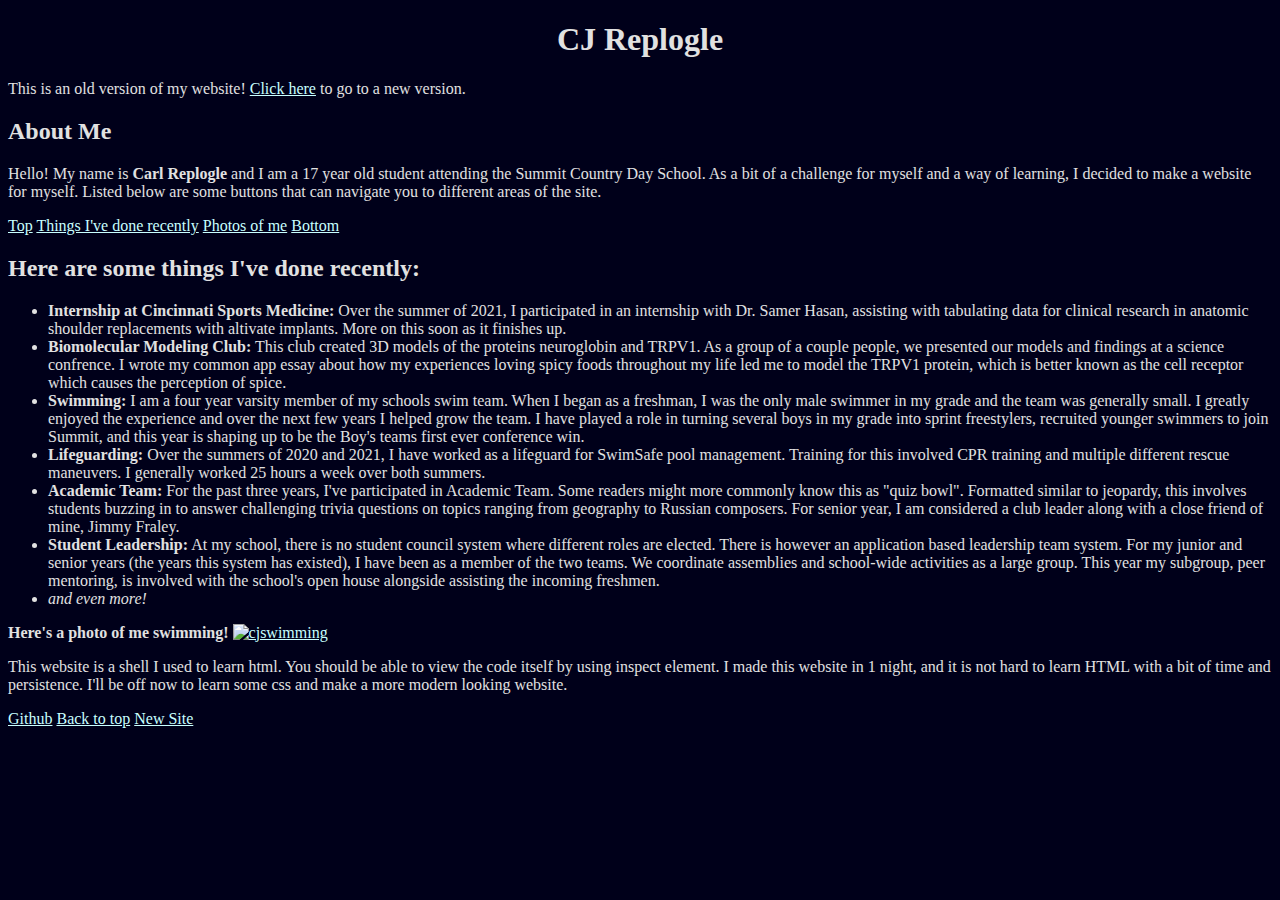
==== old.html @ 6d109f89 "old site/new site multipage update" ====
<!DOCTYPE html>
<html>
<head>
    <!-- If someone bothers to look at this, hello from CJ! 8/2021 -->
    
    <style>
        h1 {color: rgb(225,225,225)}
        h1 {text-align:center;}
        h1 {font-family:tahoma}
        h2 {color: rgb(225,225,225)}
        h2 {font-family:tahoma}
        h3 {color: rgb(225,225,225)}
        h3 {font-family:tahoma}
        body {background-color: rgb(0,0,26)}
        body {font-family:tahoma}
        p {color: rgb(225,225,225)}
        p {font-family:tahoma}
        ul {color: rgb(225,225,225)}
        ul {font-family:tahoma}
        a {color: rgb(200,255,255)}
        a {font-family:tahoma}
    
    </style>
    <body>
        <h1 id=top> CJ Replogle</h1>
        <p>This is an old version of my website! <a href="index.html">Click here</a> to go to a new version.</p>
        <h2> About Me</h2>
        <p>Hello! My name is <strong>Carl Replogle</strong> and I am a 17 year old student attending the Summit Country Day School. As a bit of a challenge for myself and a way of learning, I decided to make a website for myself. Listed below are some buttons that can navigate you to different areas of the site.</p>
        
        <a href=#top>Top</a>
        <a href=#extracurriculars>Things I've done recently</a>
        <a href=#photo>Photos of me</a>
        <a href="#bottom">Bottom</a>
        
        <h2 id=extracurriculars>Here are some things I've done recently:</h2>
        <ul>
            <li class="EC"><strong>Internship at Cincinnati Sports Medicine:</strong> Over the summer of 2021, I participated in an internship with Dr. Samer Hasan, assisting with tabulating data for clinical research in anatomic shoulder replacements with altivate implants. More on this soon as it finishes up. </li>
            <li class="EC"><strong>Biomolecular Modeling Club:</strong> This club created 3D models of the proteins neuroglobin and TRPV1. As a group of a couple people, we presented our models and findings at a science confrence. I wrote my common app essay about how my experiences loving spicy foods throughout my life  led me to model the TRPV1 protein, which is better known as the cell receptor which causes the perception of spice.</li>
            
            <li class="EC"><strong>Swimming:</strong> I am a four year varsity member of my schools swim team. When I began as a freshman, I was the only male swimmer in my grade and the team was generally small. I greatly enjoyed the experience and over the next few years I helped grow the team. I have played a role in turning several boys in my grade into sprint freestylers, recruited younger swimmers to join Summit, and this year is shaping up to be the Boy's teams first ever conference win. </li>
            
            
            <li class="EC"><strong>Lifeguarding:</strong> Over the summers of 2020 and 2021, I have worked as a lifeguard for SwimSafe pool management. Training for this involved CPR training and multiple different rescue maneuvers. I generally worked 25 hours a week over both summers. </li>
            
            <li class="EC"><strong>Academic Team:</strong> For the past three years, I've participated in Academic Team. Some readers might more commonly know this as "quiz bowl". Formatted similar to jeopardy, this involves students buzzing in to answer challenging trivia questions on topics ranging from geography to Russian composers. For senior year, I am considered a club leader along with a close friend of mine, Jimmy Fraley. </li>
            
            <li class="EC"><strong>Student Leadership:</strong> At my school, there is no student council system where different roles are elected. There is however an application based leadership team system. For my junior and senior years (the years this system has existed), I have been as a member of the two teams. We coordinate assemblies and school-wide activities as a large group. This year my subgroup, peer mentoring, is involved with the school's open house alongside assisting the incoming freshmen. </li>
            
            <li class="EC"><em>and even more!</em></li>
        </ul>
        <p id=photo>
            <strong>Here's a photo of me swimming!</strong>
            <a href="https://ibb.co/xC7zVgR"><img src="https://i.ibb.co/yfQgLkb/cjswimming.jpg" alt="cjswimming" border="0"></a>
        </p>
        <p id=bottom>This website is a shell I used to learn html. You should be able to view the code itself by using inspect element. I made this website in 1 night, and it is not hard to learn HTML with a bit of time and persistence. I'll be off now to learn some css and make a more modern looking website.</p>

        <a href="https://github.com/cjreplogle">Github</a>
        <a href="#top">Back to top</a>
        <a href="index.html">New Site</a>
    </body>
</head>
</html>
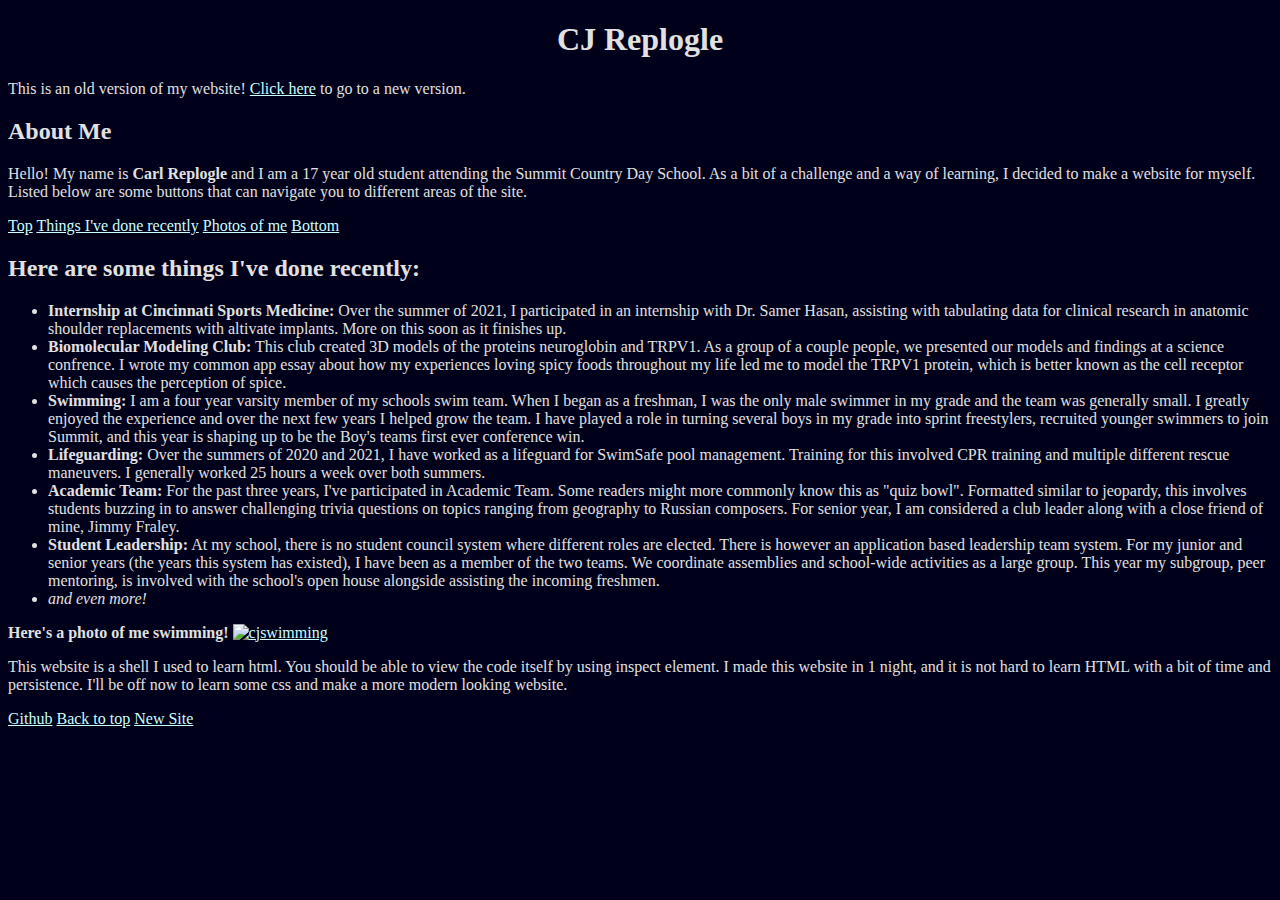
==== commit d123d54a: "Update old.html" ====
--- a/old.html
+++ b/old.html
@@ -25,7 +25,7 @@
         <h1 id=top> CJ Replogle</h1>
         <p>This is an old version of my website! <a href="index.html">Click here</a> to go to a new version.</p>
         <h2> About Me</h2>
-        <p>Hello! My name is <strong>Carl Replogle</strong> and I am a 17 year old student attending the Summit Country Day School. As a bit of a challenge for myself and a way of learning, I decided to make a website for myself. Listed below are some buttons that can navigate you to different areas of the site.</p>
+        <p>Hello! My name is <strong>Carl Replogle</strong> and I am a 17 year old student attending the Summit Country Day School. As a bit of a challenge and a way of learning, I decided to make a website for myself. Listed below are some buttons that can navigate you to different areas of the site.</p>
         
         <a href=#top>Top</a>
         <a href=#extracurriculars>Things I've done recently</a>
@@ -59,4 +59,4 @@
         <a href="index.html">New Site</a>
     </body>
 </head>
-</html>+</html>
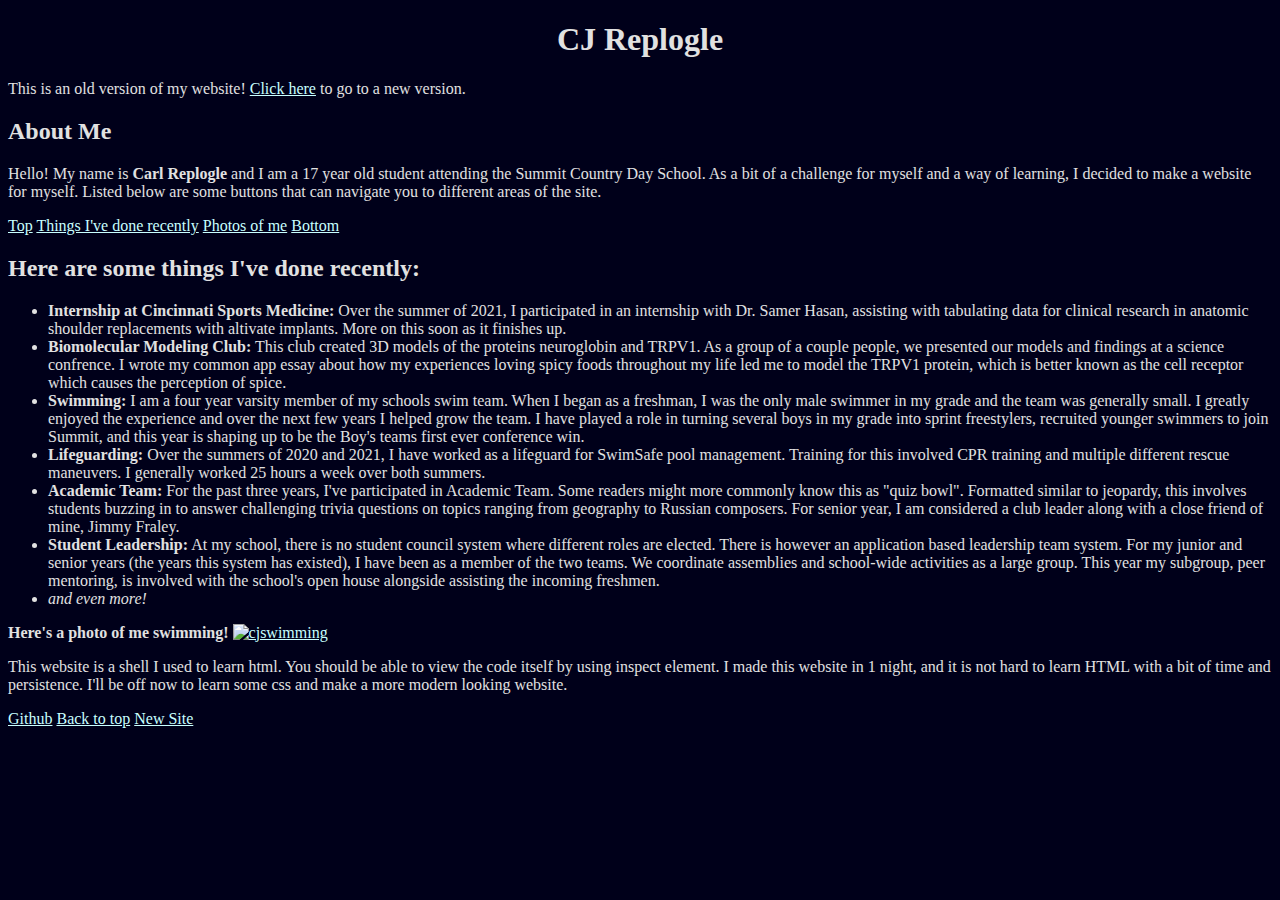
==== commit 9dd5197e: "Add files via upload" ====
--- a/old.html
+++ b/old.html
@@ -25,7 +25,7 @@
         <h1 id=top> CJ Replogle</h1>
         <p>This is an old version of my website! <a href="index.html">Click here</a> to go to a new version.</p>
         <h2> About Me</h2>
-        <p>Hello! My name is <strong>Carl Replogle</strong> and I am a 17 year old student attending the Summit Country Day School. As a bit of a challenge and a way of learning, I decided to make a website for myself. Listed below are some buttons that can navigate you to different areas of the site.</p>
+        <p>Hello! My name is <strong>Carl Replogle</strong> and I am a 17 year old student attending the Summit Country Day School. As a bit of a challenge for myself and a way of learning, I decided to make a website for myself. Listed below are some buttons that can navigate you to different areas of the site.</p>
         
         <a href=#top>Top</a>
         <a href=#extracurriculars>Things I've done recently</a>
@@ -59,4 +59,4 @@
         <a href="index.html">New Site</a>
     </body>
 </head>
-</html>
+</html>